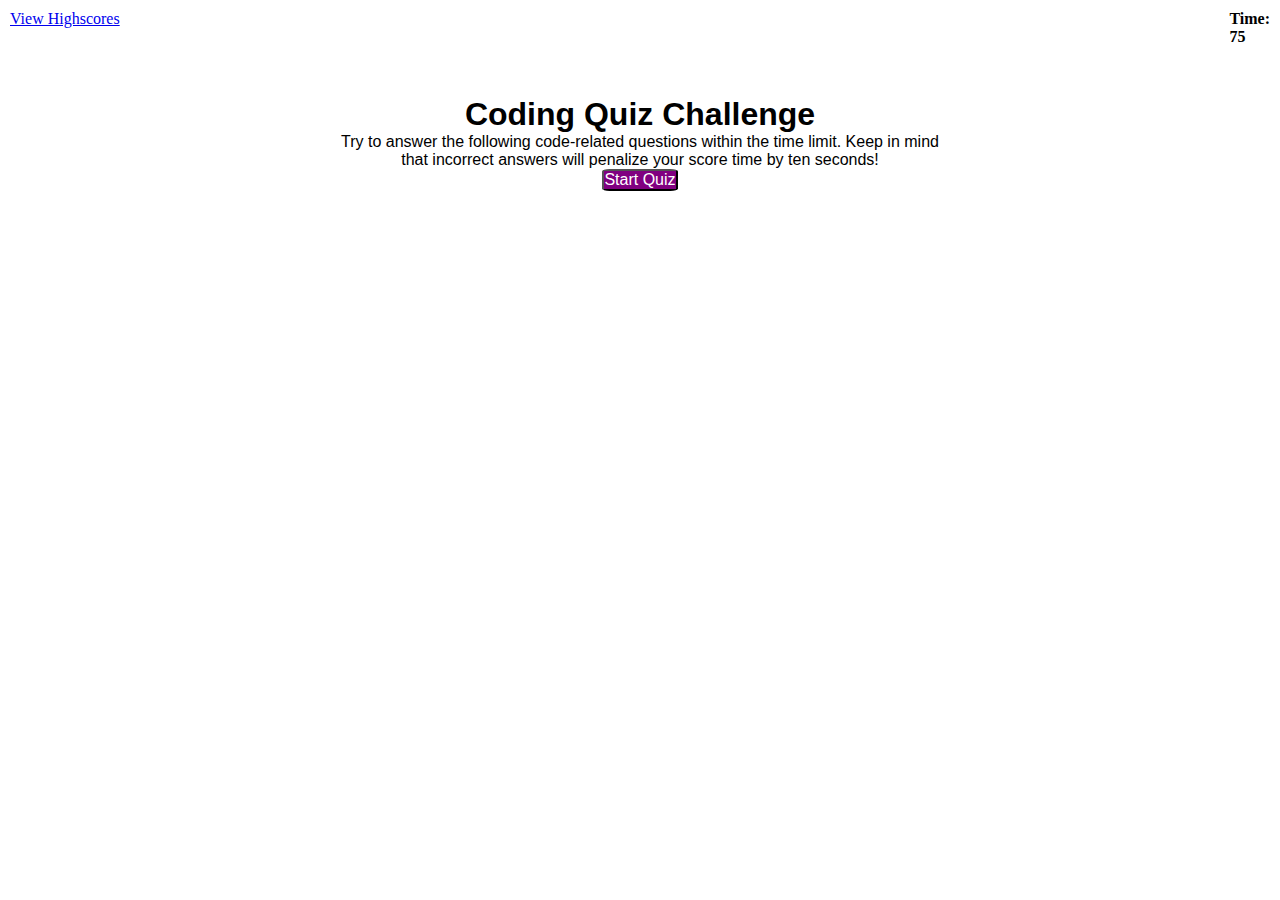
==== index.html @ a811208d "added start of timer, countdown portion only" ====
<!DOCTYPE html>
<html lang="en">
<head>
    <meta charset="UTF-8">
    <meta name="viewport" content="width=device-width, initial-scale=1.0">
    <link rel="stylesheet" href="./style.css" />
    <title>Code Quiz</title>
</head>
<body>
    <header>
        <a href="high-scores.html">View Highscores</a>
        <!-- timer countdown will show here, probably need a tag to put in value -->
        <h3>Time: 
            <div id="timeLeft">75</div>
        </h3>
    </header>
    <main>
        <h1>Coding Quiz Challenge</h1>
        <p>
            Try to answer the following code-related questions within the time limit. 
            Keep in mind that incorrect answers will penalize your score time by ten seconds!
        </p>
        <button id="start">Start Quiz</button>
    </main>


   <script src="./script.js"></script>
</body>
</html>
---- style.css ----
* {
    margin: 0;
    padding: 0;
    font-size: 1em;
    box-sizing: border-box;
}

/* set header to put link on far left and timer on far right */
header {
    display: flex;
    justify-content: space-between;
    padding: 10px;
}

main {
    width: 600px;
    margin: 0 auto;
    margin-top: 40px;
    font-family: Arial, Helvetica, sans-serif;
    text-align: center;
}

main h1 {
    font-size: 2em;
    font-weight: bold;
}

/* buttons are purple with rounded corners */
/* TO DO: do i need to use a buttons class instead??? */
button {
    background-color: purple;
    color: white;
    border-radius: 10%;
}
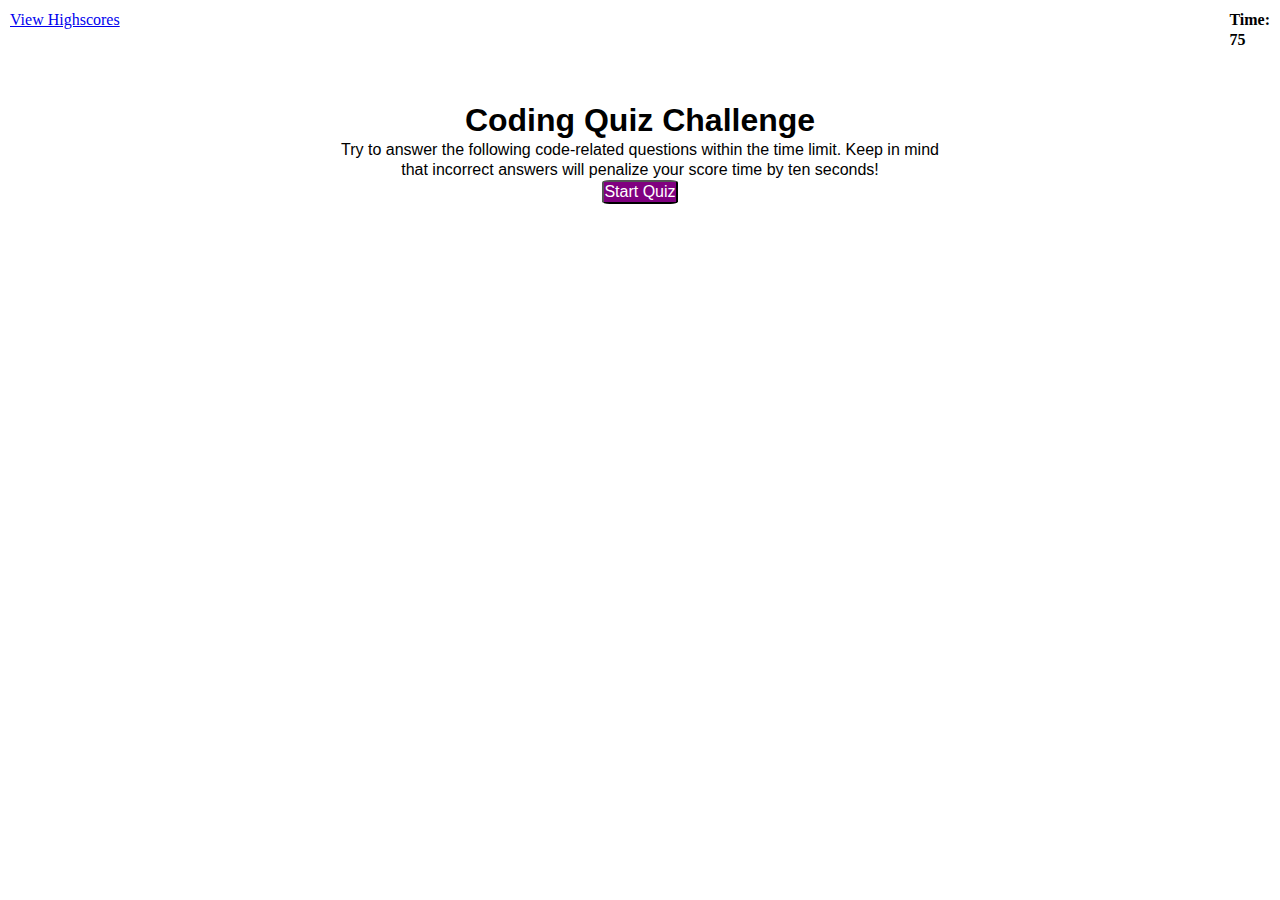
==== commit 4f562bda: "separated js files into two, one for index and one for high-scores" ====
--- a/index.html
+++ b/index.html
@@ -24,6 +24,6 @@
     </main>
 
 
-   <script src="./script.js"></script>
+   <script src="./main-script.js"></script>
 </body>
 </html>--- a/style.css
+++ b/style.css
@@ -3,6 +3,7 @@
     padding: 0;
     font-size: 1em;
     box-sizing: border-box;
+    line-height: 1.25;
 }
 
 /* set header to put link on far left and timer on far right */
@@ -20,7 +21,7 @@
     text-align: center;
 }
 
-main h1 {
+h1 {
     font-size: 2em;
     font-weight: bold;
 }
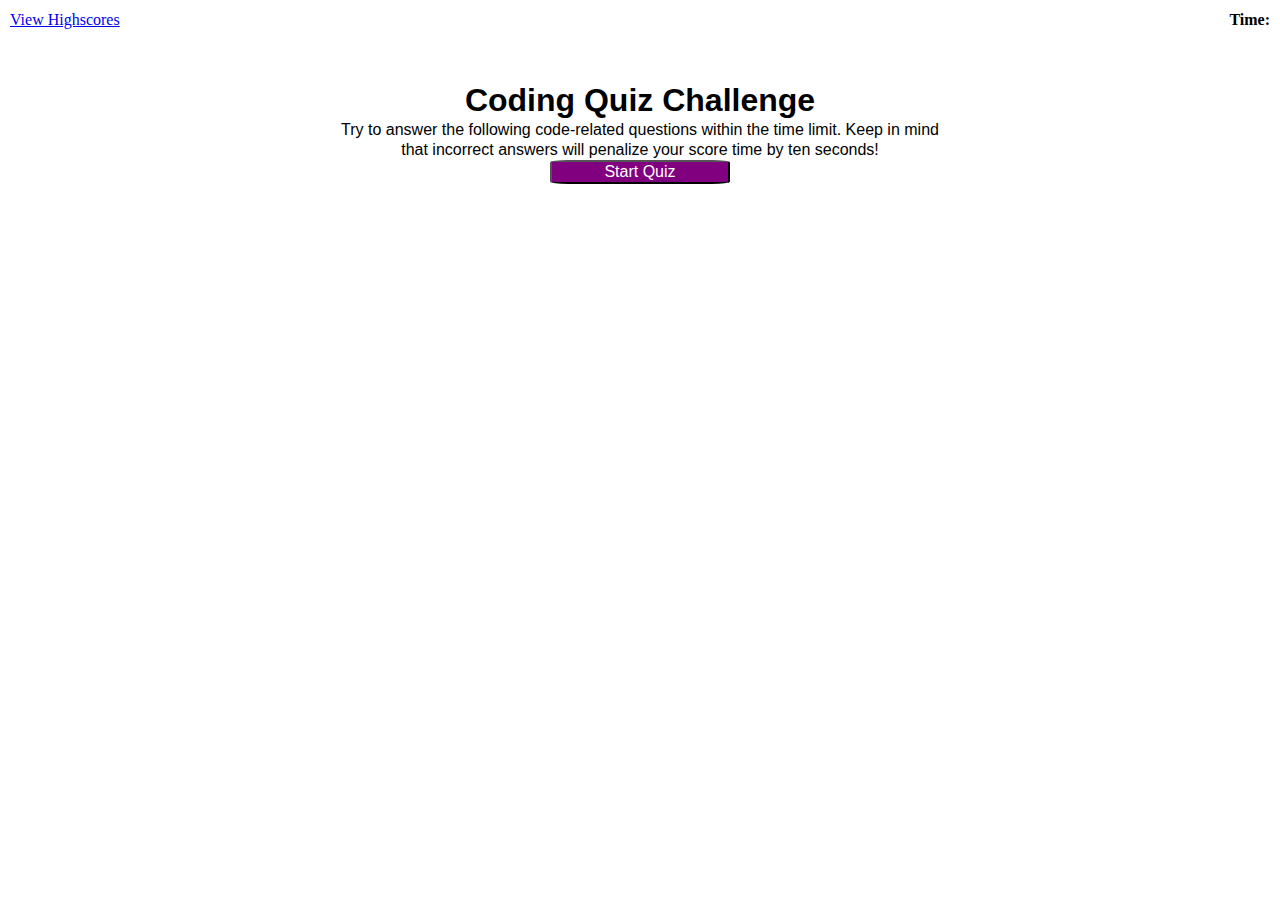
==== commit ae17d1f8: "added timer ender and creation of final scores page with score and initial input box" ====
--- a/index.html
+++ b/index.html
@@ -11,7 +11,7 @@
         <a href="high-scores.html">View Highscores</a>
         <!-- timer countdown will show here, probably need a tag to put in value -->
         <h3>Time: 
-            <div id="timeLeft">75</div>
+            <div id="timeLeft"></div>
         </h3>
     </header>
     <main>
--- a/style.css
+++ b/style.css
@@ -26,10 +26,15 @@
     font-weight: bold;
 }
 
+ol {
+    text-align: left;
+}
+
 /* buttons are purple with rounded corners */
 /* TO DO: do i need to use a buttons class instead??? */
 button {
     background-color: purple;
     color: white;
     border-radius: 10%;
+    width: 30%;
 }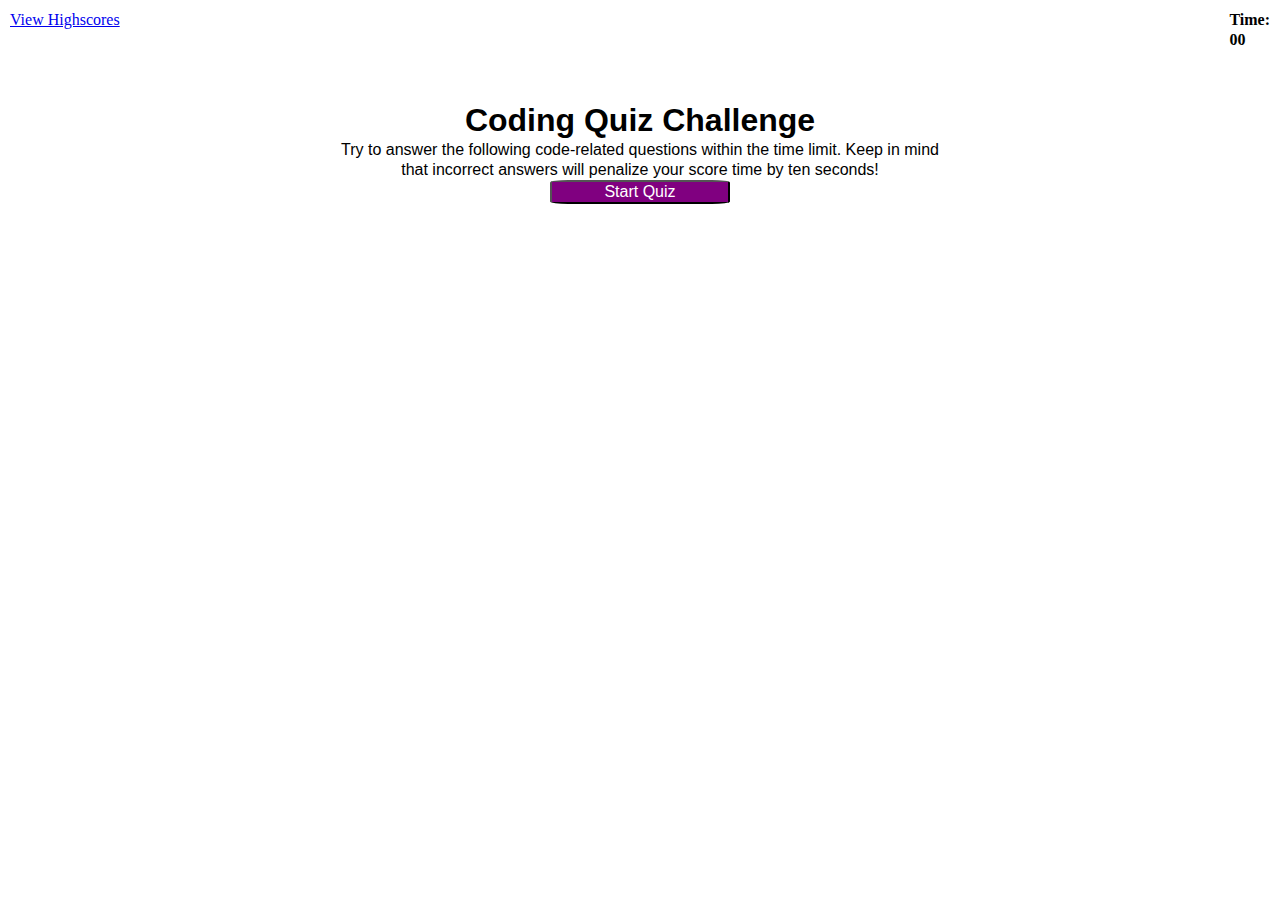
==== commit 46ecbd31: "added input for initials on end of game page and capture initials in a variable" ====
--- a/index.html
+++ b/index.html
@@ -11,7 +11,7 @@
         <a href="high-scores.html">View Highscores</a>
         <!-- timer countdown will show here, probably need a tag to put in value -->
         <h3>Time: 
-            <div id="timeLeft"></div>
+            <div id="timeLeft">00</div>
         </h3>
     </header>
     <main>
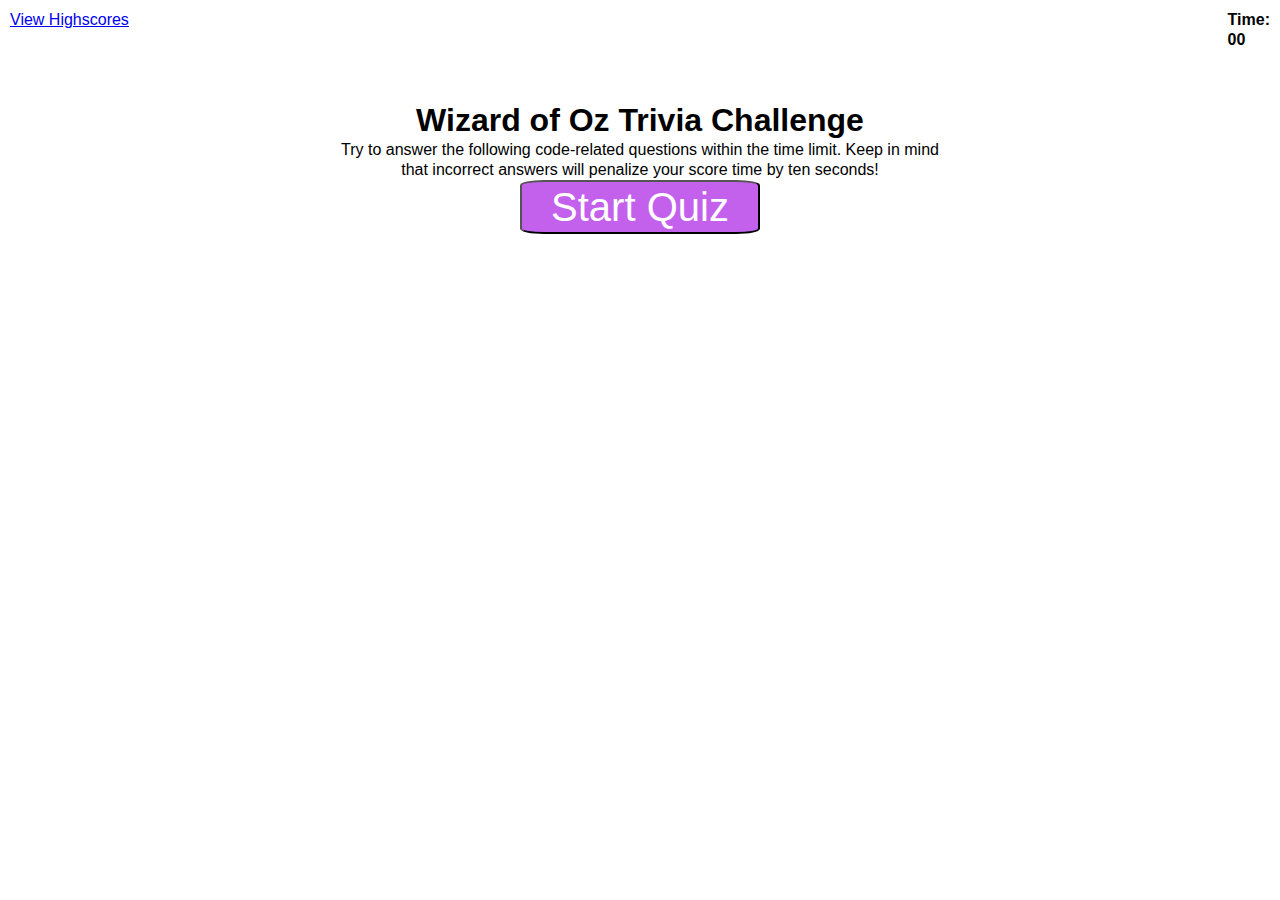
==== commit ab2e89d6: "Updated questions and answers to be about the Wizard of Oz" ====
--- a/index.html
+++ b/index.html
@@ -15,7 +15,7 @@
         </h3>
     </header>
     <main>
-        <h1>Coding Quiz Challenge</h1>
+        <h1>Wizard of Oz Trivia Challenge</h1>
         <p>
             Try to answer the following code-related questions within the time limit. 
             Keep in mind that incorrect answers will penalize your score time by ten seconds!
--- a/style.css
+++ b/style.css
@@ -1,8 +1,11 @@
+/* style sheet is used for index.html and high-scores.html */
+
 * {
     margin: 0;
     padding: 0;
     font-size: 1em;
     box-sizing: border-box;
+    font-family: Arial, Helvetica, sans-serif;
     line-height: 1.25;
 }
 
@@ -17,7 +20,7 @@
     width: 600px;
     margin: 0 auto;
     margin-top: 40px;
-    font-family: Arial, Helvetica, sans-serif;
+
     text-align: center;
 }
 
@@ -27,14 +30,27 @@
 }
 
 ol {
-    text-align: left;
+    text-align: center;
+    margin-left: 0;
+    padding-left: 0;
+    background-color: lightgray;
+    list-style: none;
+}
+
+li {
+    border: solid 1px white;
+    padding: 5px;
+    margin: 5px;
+    background-color: #DDDDB7;
 }
 
 /* buttons are purple with rounded corners */
-/* TO DO: do i need to use a buttons class instead??? */
 button {
-    background-color: purple;
+    background-color: #C361ED;
     color: white;
+    font-size: 2.5rem;
+    width: 15rem;
+    text-align: center;
+    margin-bottom: 1rem;
     border-radius: 10%;
-    width: 30%;
 }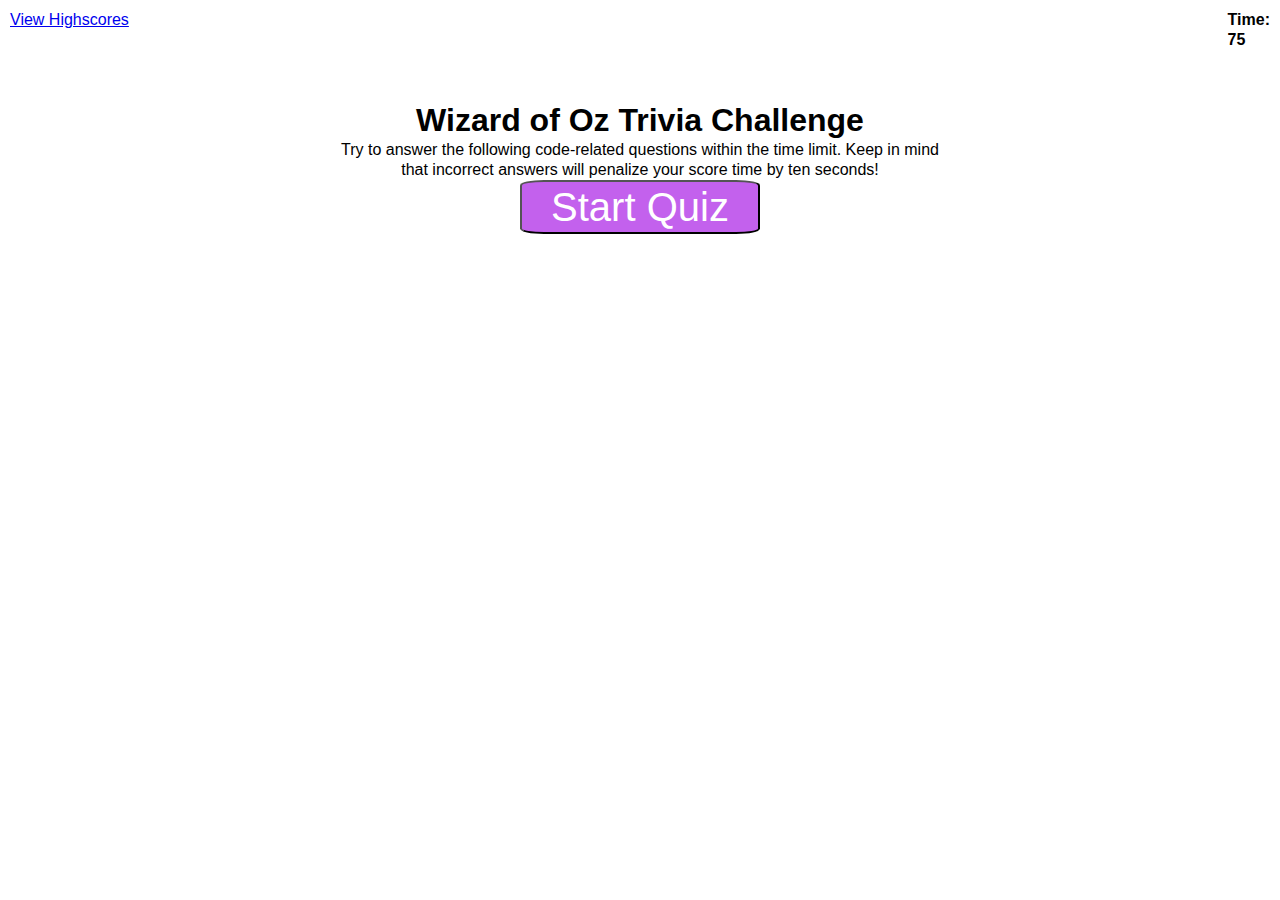
==== commit 364446e1: "fixed loop from iteratting multiple times in listener" ====
--- a/index.html
+++ b/index.html
@@ -11,7 +11,7 @@
         <a href="high-scores.html">View Highscores</a>
         <!-- timer countdown will show here, probably need a tag to put in value -->
         <h3>Time: 
-            <div id="timeLeft">00</div>
+            <div id="timeLeft">75</div>
         </h3>
     </header>
     <main>
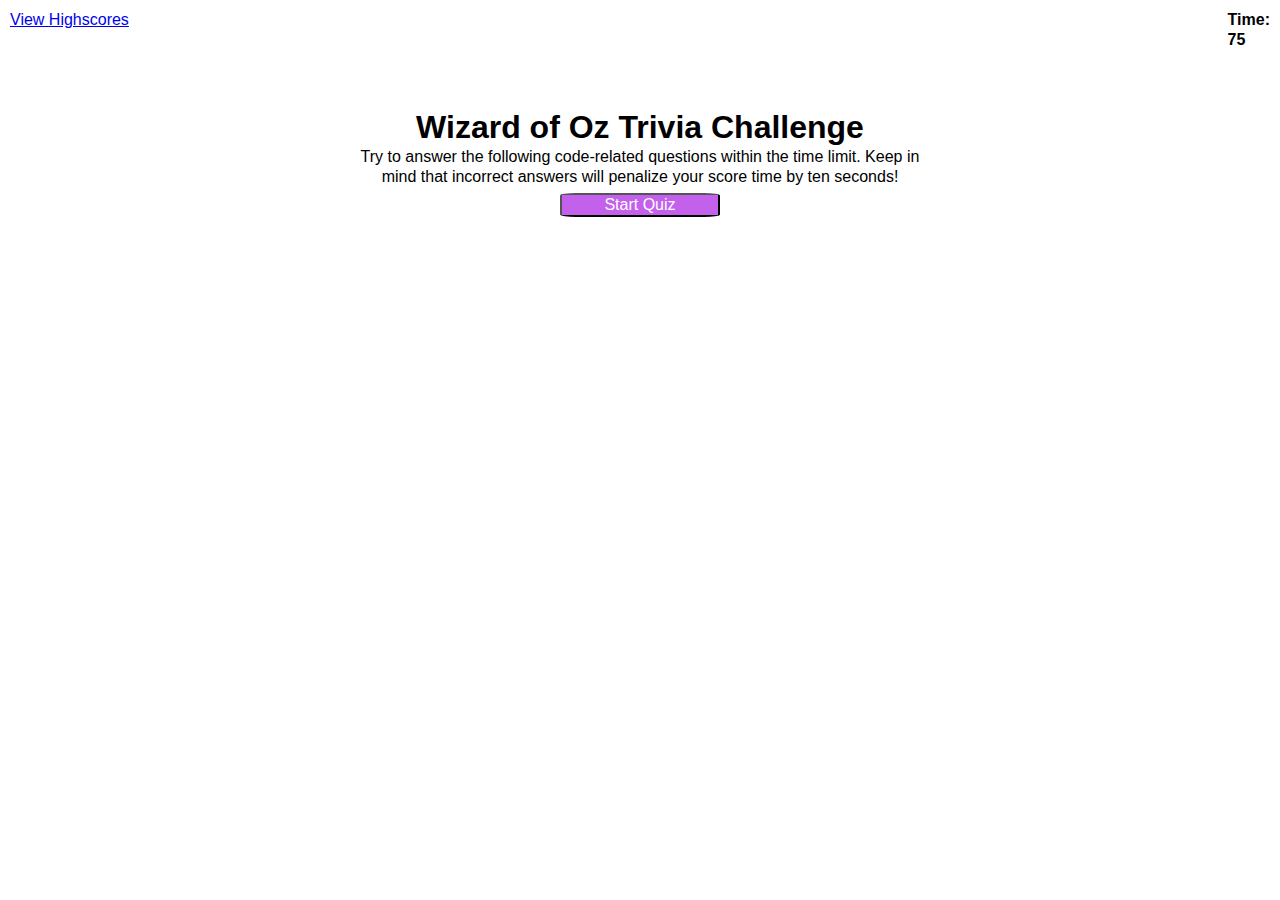
==== commit 49294f01: "restructed and added assets folder" ====
--- a/index.html
+++ b/index.html
@@ -3,7 +3,7 @@
 <head>
     <meta charset="UTF-8">
     <meta name="viewport" content="width=device-width, initial-scale=1.0">
-    <link rel="stylesheet" href="./style.css" />
+    <link rel="stylesheet" href="./assets/style.css" />
     <title>Code Quiz</title>
 </head>
 <body>
@@ -24,6 +24,6 @@
     </main>
 
 
-   <script src="./main-script.js"></script>
+   <script src="./assets/main-script.js"></script>
 </body>
 </html>--- a/assets/style.css
+++ b/assets/style.css
@@ -0,0 +1,56 @@
+/* style sheet is used for index.html and high-scores.html */
+
+* {
+    margin: 0;
+    padding: 0;
+    font-size: 1em;
+    box-sizing: border-box;
+    font-family: Arial, Helvetica, sans-serif;
+    line-height: 1.25;
+}
+
+/* set header to put link on far left and timer on far right */
+header {
+    display: flex;
+    justify-content: space-between;
+    padding: 10px;
+}
+
+main {
+    width: 600px;
+    margin: 0 auto;
+    margin-top: 40px;
+    padding: 5pt;
+    text-align: center;
+}
+
+h1 {
+    font-size: 2em;
+    font-weight: bold;
+}
+
+ol {
+    text-align: center;
+    margin-left: 0;
+    padding-left: 0;
+    background-color: lightgray;
+    list-style: none;
+}
+
+.final-score {
+    border: solid 1px white;
+    padding: 5px;
+    margin: 5px;
+    background-color: #43ec7b;
+}
+
+/* buttons are purple with rounded corners */
+button {
+    background-color: #C361ED;
+    color: white;
+    font-size: 2 rem;
+    width: 10rem; 
+    text-align: center;
+    margin: 5pt;
+    border-radius: 10%;
+}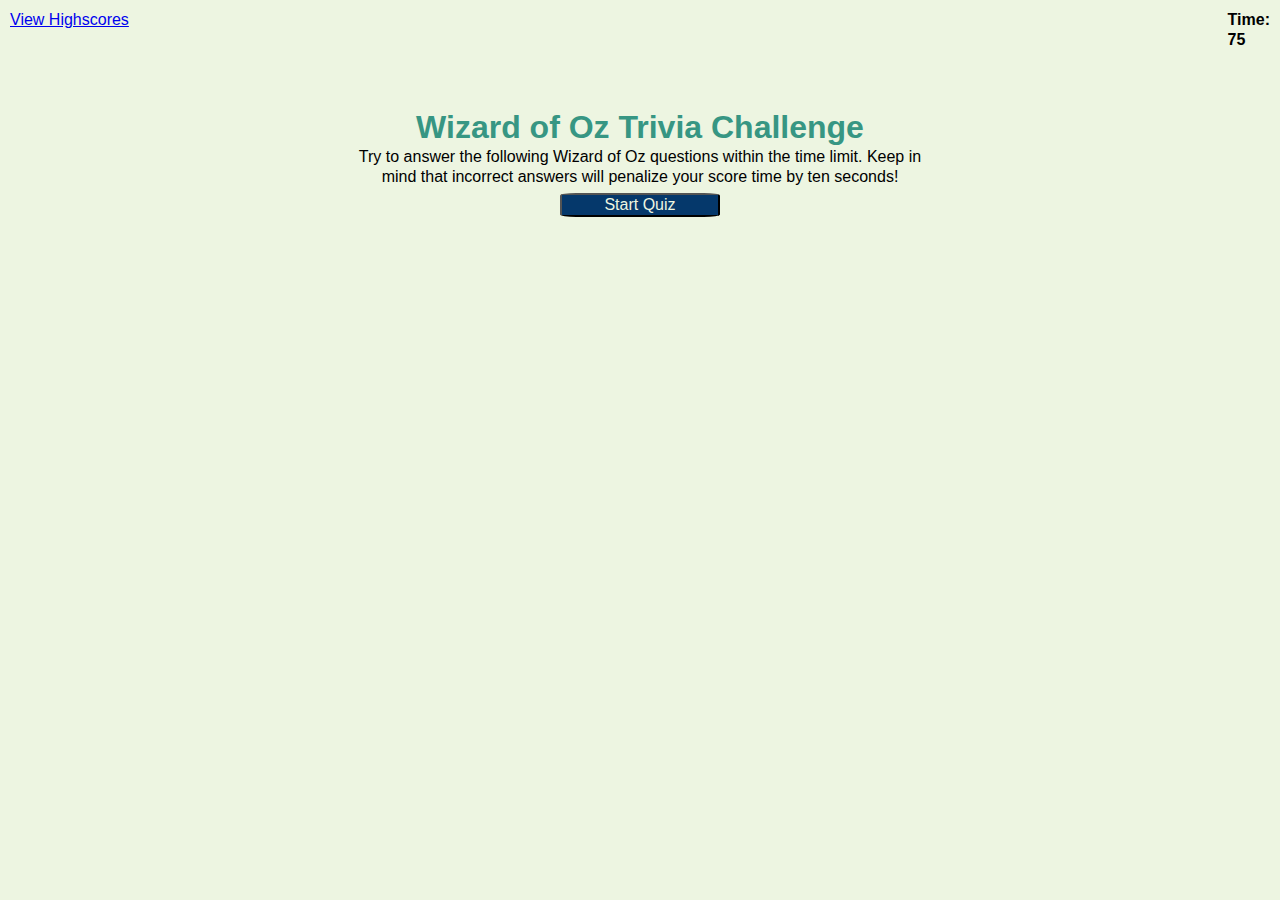
==== commit 5bd77b19: "added display of correct or wrong after answering questions, cleaned up high score js" ====
--- a/index.html
+++ b/index.html
@@ -9,7 +9,7 @@
 <body>
     <header>
         <a href="high-scores.html">View Highscores</a>
-        <!-- timer countdown will show here, probably need a tag to put in value -->
+        <!-- timer countdown will show here -->
         <h3>Time: 
             <div id="timeLeft">75</div>
         </h3>
@@ -17,7 +17,7 @@
     <main>
         <h1>Wizard of Oz Trivia Challenge</h1>
         <p>
-            Try to answer the following code-related questions within the time limit. 
+            Try to answer the following Wizard of Oz questions within the time limit. 
             Keep in mind that incorrect answers will penalize your score time by ten seconds!
         </p>
         <button id="start">Start Quiz</button>
--- a/assets/style.css
+++ b/assets/style.css
@@ -7,6 +7,7 @@
     box-sizing: border-box;
     font-family: Arial, Helvetica, sans-serif;
     line-height: 1.25;
+    background-color: #edf5e1;
 }
 
 /* set header to put link on far left and timer on far right */
@@ -27,6 +28,15 @@
 h1 {
     font-size: 2em;
     font-weight: bold;
+    color: #379683;
+
+}
+
+h2 {
+    font-size: 1.5em;
+    font-weight: bold;
+    color: #379683;
+
 }
 
 ol {
@@ -37,17 +47,23 @@
     list-style: none;
 }
 
+/* final scores display uses green lines */
 .final-score {
-    border: solid 1px white;
+    border: solid 1px;
     padding: 5px;
+    line-height: 2px;
+}
+
+.final-score li {
+    background-color: #8ee4af;
     margin: 5px;
-    background-color: #43ec7b;
+    font-weight: bold;
 }
 
 /* buttons are purple with rounded corners */
 button {
-    background-color: #C361ED;
-    color: white;
+    background-color: #05386B;
+    color: #edf5e1;
     font-size: 2 rem;
     width: 10rem; 
     text-align: center;
